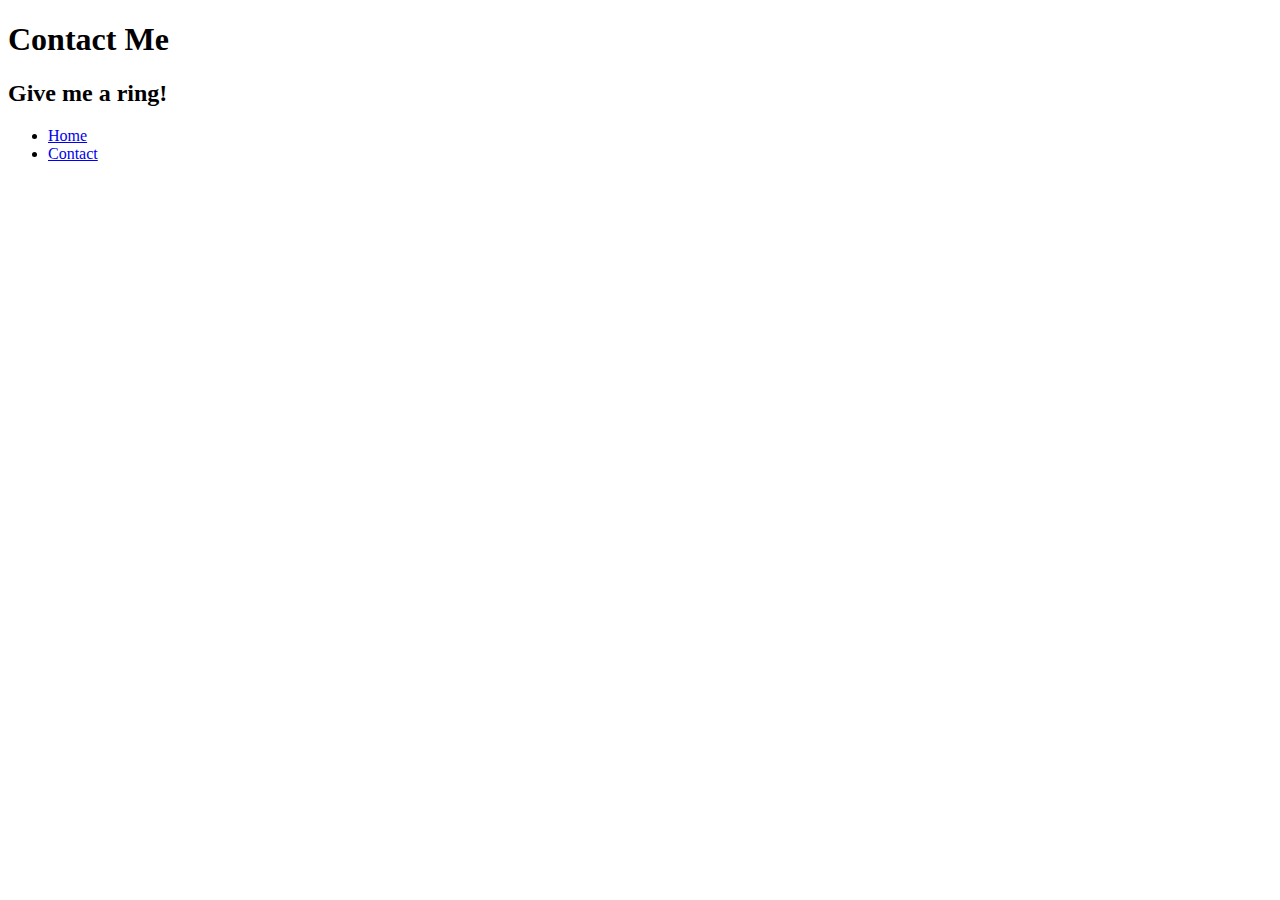
==== contact.html @ 587cda5a "👢🎳 Checkpoint ./index.html:32193082/4444 ./new.js:32193082/119 ./contact.html:32193082/607 ./style.c" ====
<!--Don't worry about this page yet.-->
<!DOCTYPE html>
<html lang="en">
  <head>
    <title>Contact | My Awesome Website!</title>
    <meta charset="utf-8">
    <meta http-equiv="X-UA-Compatible" content="IE=edge">
    <meta name="viewport" content="width=device-width, initial-scale=1">   
  </head>  
  <body>
    <div class = "top">
      <h1> Contact Me</h1>
      <h2> Give me a ring! </h2>
      <div class ="nav">
        <ul>
          <li><a href = "index.html">Home</a></li>
          <li><a href = "contact.html">Contact</a></li>
        </ul>
    </div>
    </div>
      <br>
  </body>
</html>
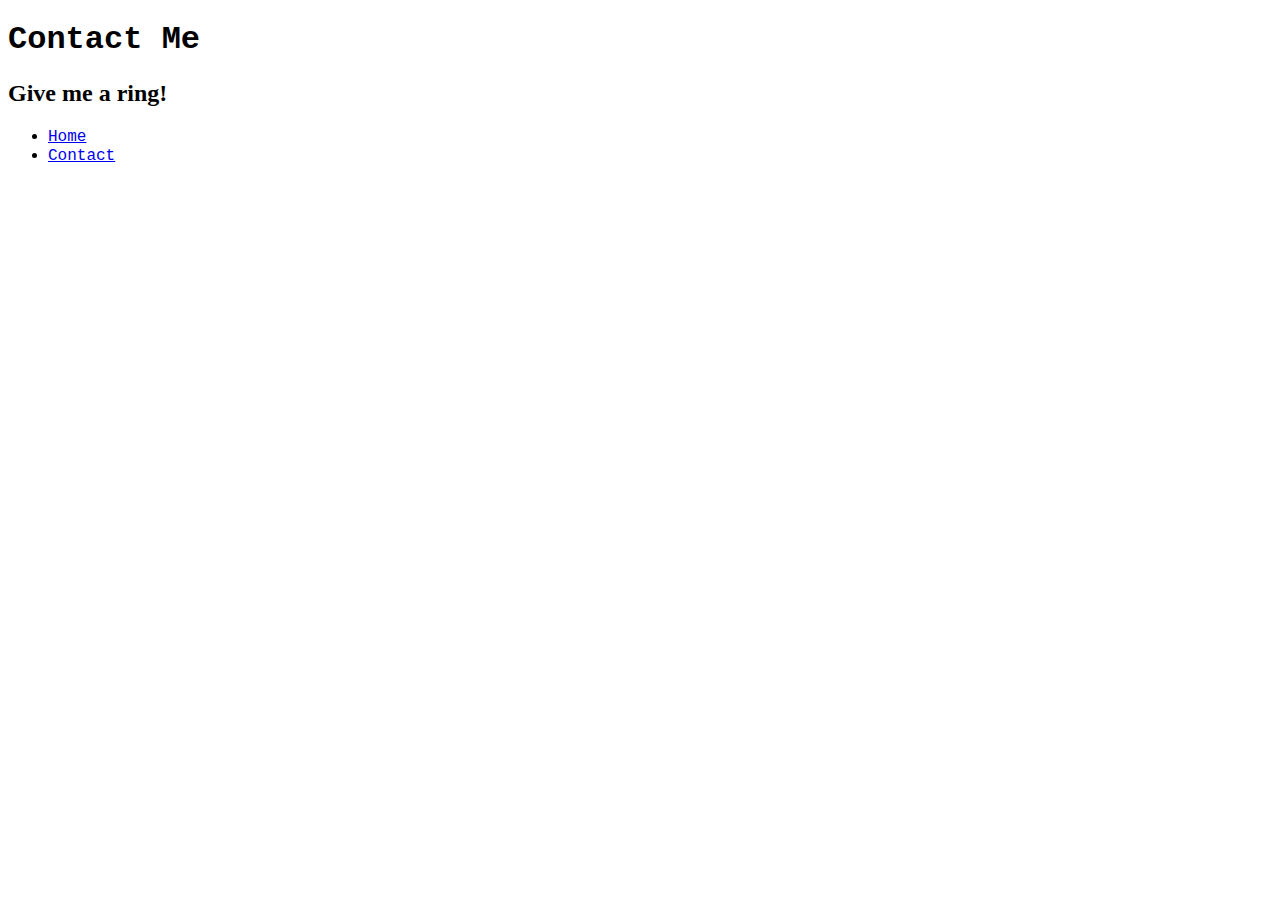
==== commit c600d5a9: "🌊⛸ Checkpoint ./index.html:32193082/253 ./style.css:32193082/136 ./contact.html:32193082/47" ====
--- a/contact.html
+++ b/contact.html
@@ -5,7 +5,8 @@
     <title>Contact | My Awesome Website!</title>
     <meta charset="utf-8">
     <meta http-equiv="X-UA-Compatible" content="IE=edge">
-    <meta name="viewport" content="width=device-width, initial-scale=1">   
+    <meta name="viewport" content="width=device-width, initial-scale=1"> 
+    <link rel="stylesheet" href="style.css">
   </head>  
   <body>
     <div class = "top">
--- a/style.css
+++ b/style.css
@@ -0,0 +1,9 @@
+li a, h1 {
+  font-family: 'Courier New', Courier, Serif;
+}
+a:hover {
+  background-color: green;
+}
+nav {
+  background-color: aliceblue;
+}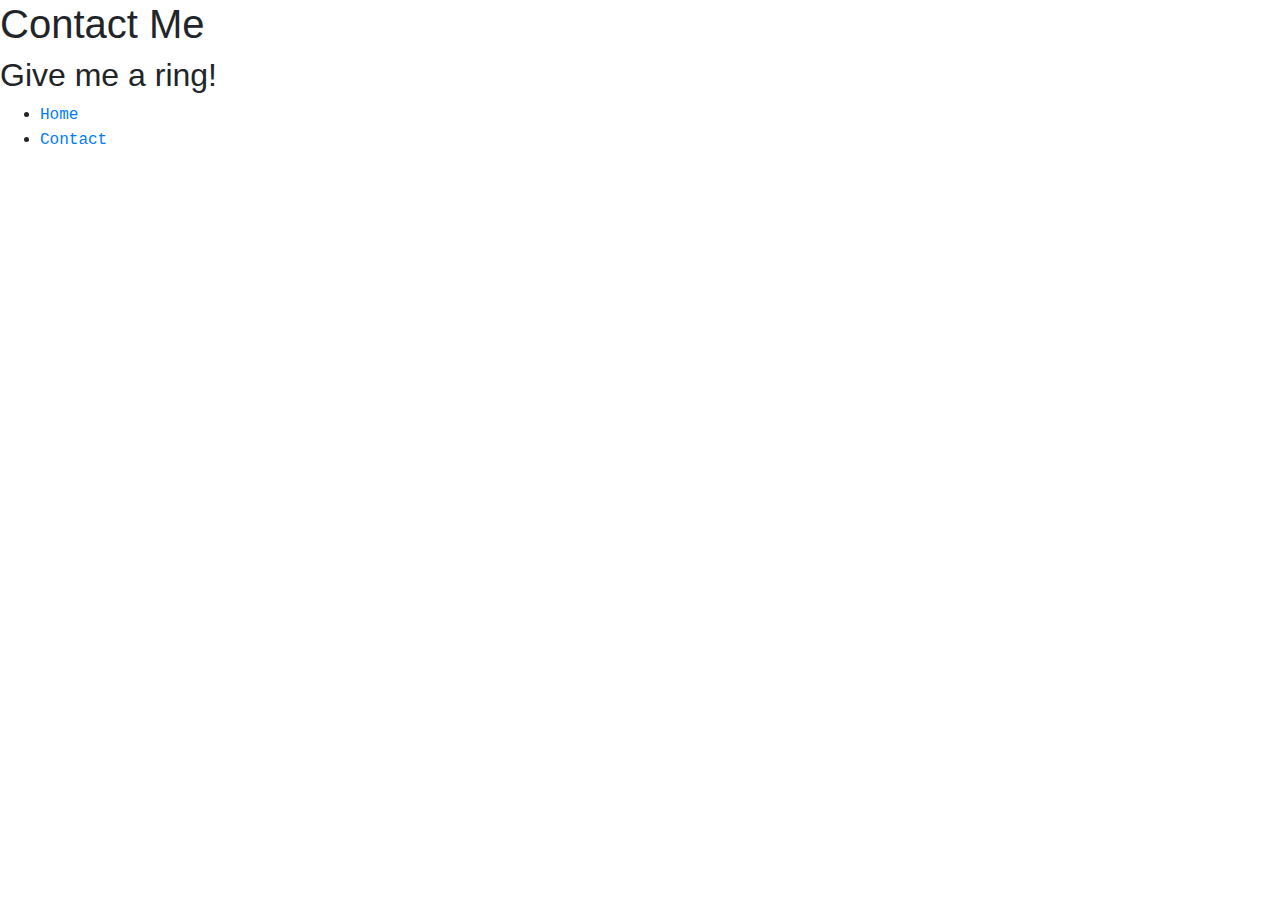
==== commit df86713b: "🦁🌁 Checkpoint ./contact.html:32193082/142 ./index.html:32193082/8160 ./style.css:32193082/165" ====
--- a/contact.html
+++ b/contact.html
@@ -1,12 +1,13 @@
 <!--Don't worry about this page yet.-->
 <!DOCTYPE html>
 <html lang="en">
-  <head>
+  <head class="jumbotron jumbotron-fluid">
     <title>Contact | My Awesome Website!</title>
     <meta charset="utf-8">
     <meta http-equiv="X-UA-Compatible" content="IE=edge">
     <meta name="viewport" content="width=device-width, initial-scale=1"> 
     <link rel="stylesheet" href="style.css">
+    <link rel="stylesheet" href="https://stackpath.bootstrapcdn.com/bootstrap/4.1.1/css/bootstrap.min.css">
   </head>  
   <body>
     <div class = "top">
--- a/style.css
+++ b/style.css
@@ -6,4 +6,14 @@
 }
 nav {
   background-color: aliceblue;
+}
+
+.jumbotron {
+  padding: 2rem 1rem;
+  margin-bottom: 2rem;
+  background-color: #e9ecef;
+  border-radius: .3rem;
+}
+.custom-background {
+  background-color: purple;
 }